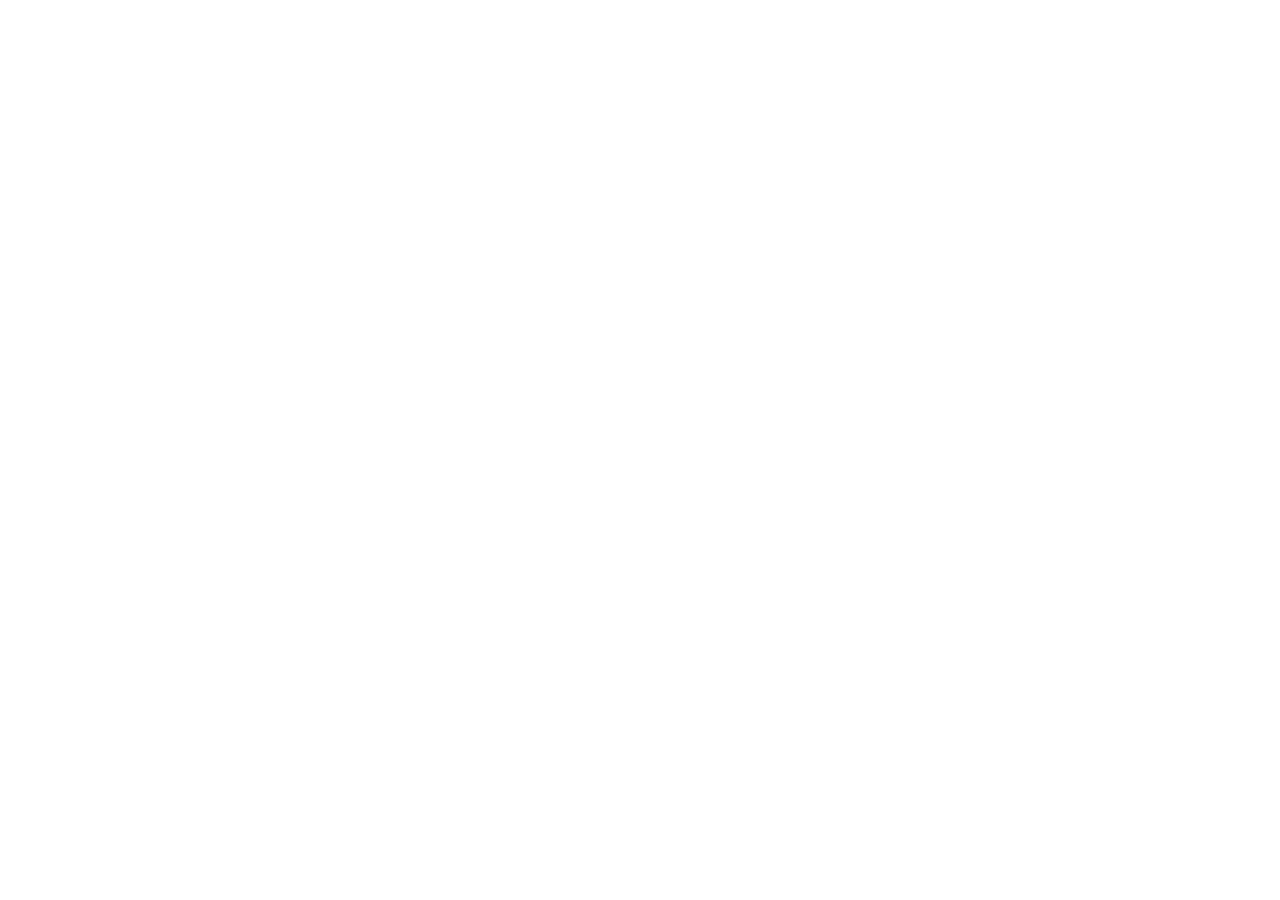
==== index.html @ 07f260fc "Feat: Estructura DOCTYPE del Index.html lista y Modulo 1 Listo" ====
<!doctype html>
<html lang="es">
  <head>
    <meta charset="UTF-8" />
    <meta name="viewport" content="width=device-width, initial-scale=1.0" />
    <title>Cafetería Artesanal El Buen Sabor - Café de Especialidad</title>
  </head>
  <body></body>
</html>
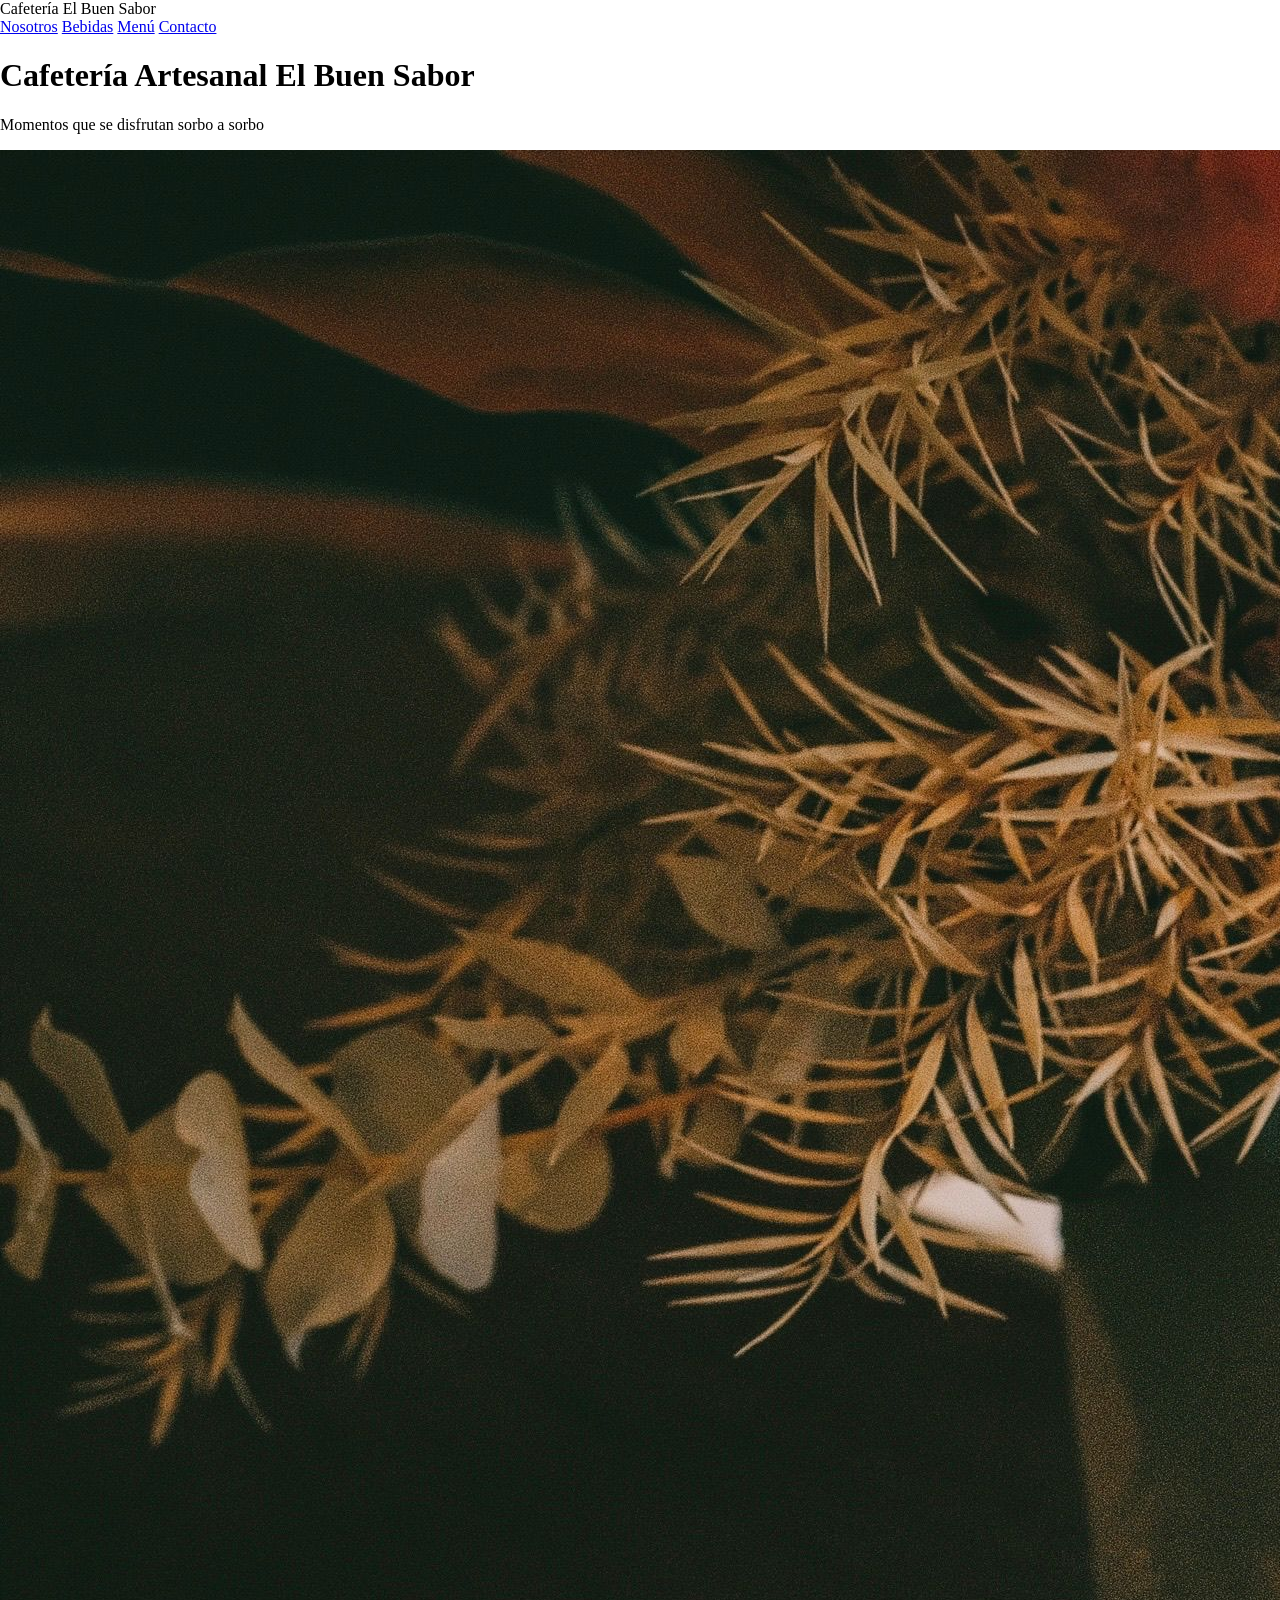
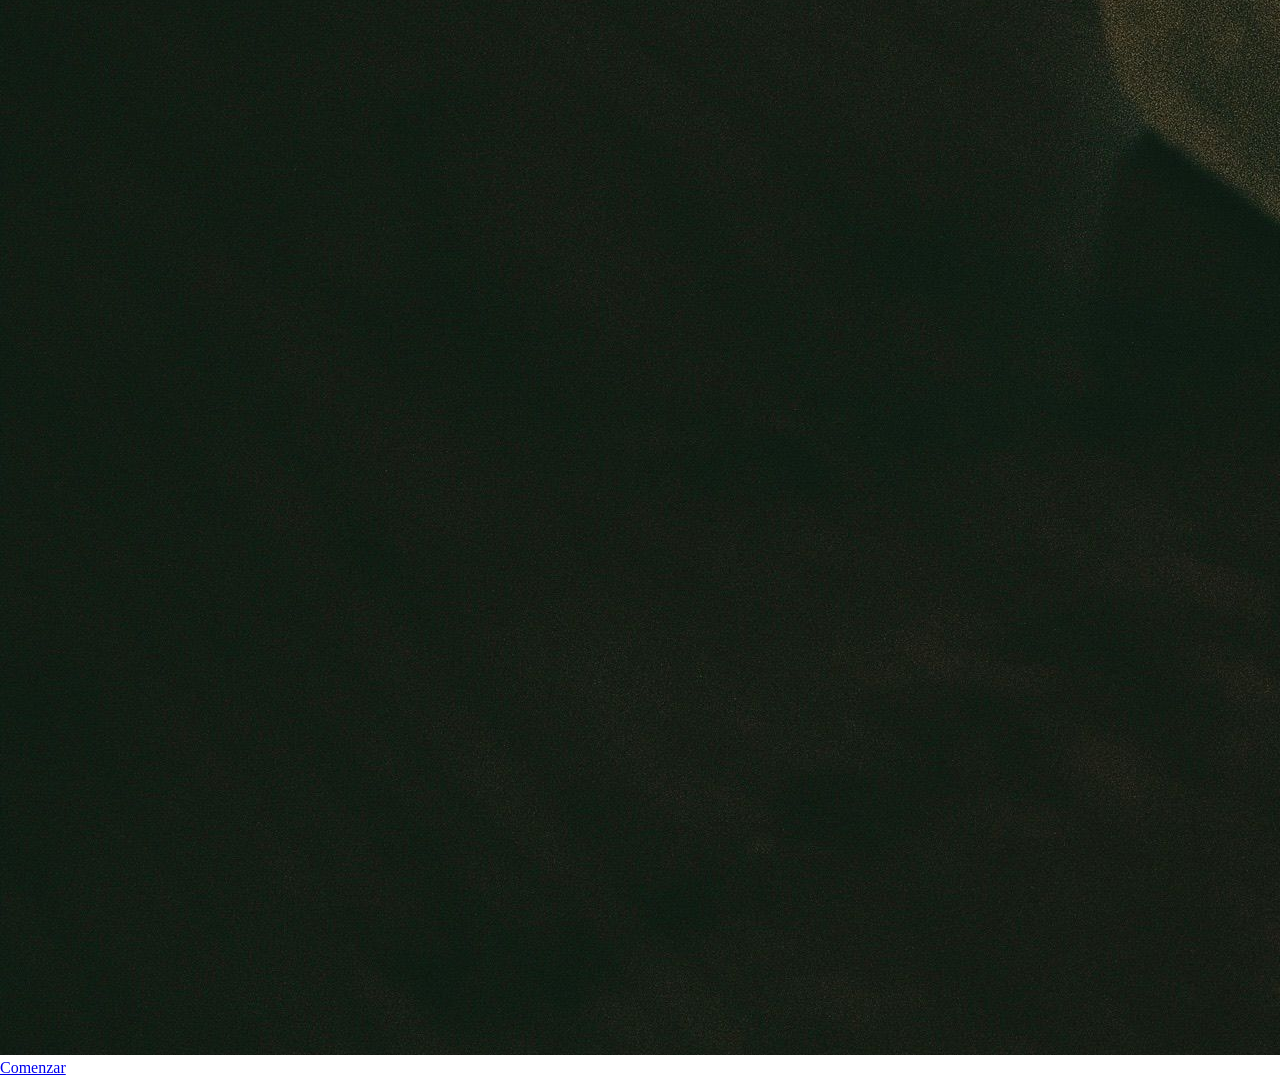
==== commit ef6e5321: "Feat: Header listo dentro del Index" ====
--- a/index.html
+++ b/index.html
@@ -4,6 +4,43 @@
     <meta charset="UTF-8" />
     <meta name="viewport" content="width=device-width, initial-scale=1.0" />
     <title>Cafetería Artesanal El Buen Sabor - Café de Especialidad</title>
+    <link rel="stylesheet" href="estilos.css" />
   </head>
-  <body></body>
+  <body>
+    <!-- Modulo-1-Header-Jonard-->
+
+    <header class="header-hero">
+      <nav class="barra-navegacion">
+        <span class="logo-texto">Cafetería El Buen Sabor</span>
+        <div class="menu-enlaces">
+          <a href="#nosotros">Nosotros</a>
+          <a href="#bebidas">Bebidas</a>
+          <a href="#menu">Menú</a>
+          <a href="#contacto">Contacto</a>
+        </div>
+      </nav>
+      <div class="contenido-banner">
+        <h1>Cafetería Artesanal El Buen Sabor</h1>
+        <p class="eslogan-banner">Momentos que se disfrutan sorbo a sorbo</p>
+        <div class="contenedor-imagen-hero">
+          <img
+            src="img/banner.jpg"
+            class="imagen-banner"
+            alt="Imagen del banner de la cafetería"
+          />
+        </div>
+        <div class="contenedor-cta">
+          <a href="#nosotros" class="boton-comenzar">Comenzar</a>
+        </div>
+      </div>
+    </header>
+
+    <main>
+      <!--Modulo-5-Nosotros-Omar-->
+      <!-- Modulo-2-Bebidas-Geordany-->
+      <!--Modulo-3-Nosotros-Omar-->
+    </main>
+
+    <!--Modulo-4-Fotter-Tibo-->
+  </body>
 </html>
--- a/estilos.css
+++ b/estilos.css
@@ -0,0 +1,36 @@
+/* ==========================================================
+   ESTILOS GENERALES: Cafetería Artesanal El Buen Sabor
+   Orden: igual que en index.html (de arriba hacia abajo)
+   ========================================================== */
+
+/* ==========================================================
+   0. GLOBAL
+   Reglas que afectan a toda la página
+   ========================================================== */
+body {
+  margin: 0;
+}
+
+html {
+  scroll-behavior: smooth;
+}
+
+/* ==========================================================
+   1. HEADER Y BANNER (Módulo 1 - Jonard)
+   ========================================================== */
+
+/* ==========================================================
+   2. SOBRE NOSOTROS (Módulo 5 - Omar)
+   ========================================================== */
+
+/* ==========================================================
+   3. BEBIDAS DESTACADAS (Módulo 2 - Geordany)
+   ========================================================== */
+
+/* ==========================================================
+   4. MENÚ Y PRECIOS (Módulo 3 - Orlando)
+   ========================================================== */
+
+/* ==========================================================
+   5. FOOTER Y CONTACTO (Módulo 4 - Tibo)
+   ========================================================== */
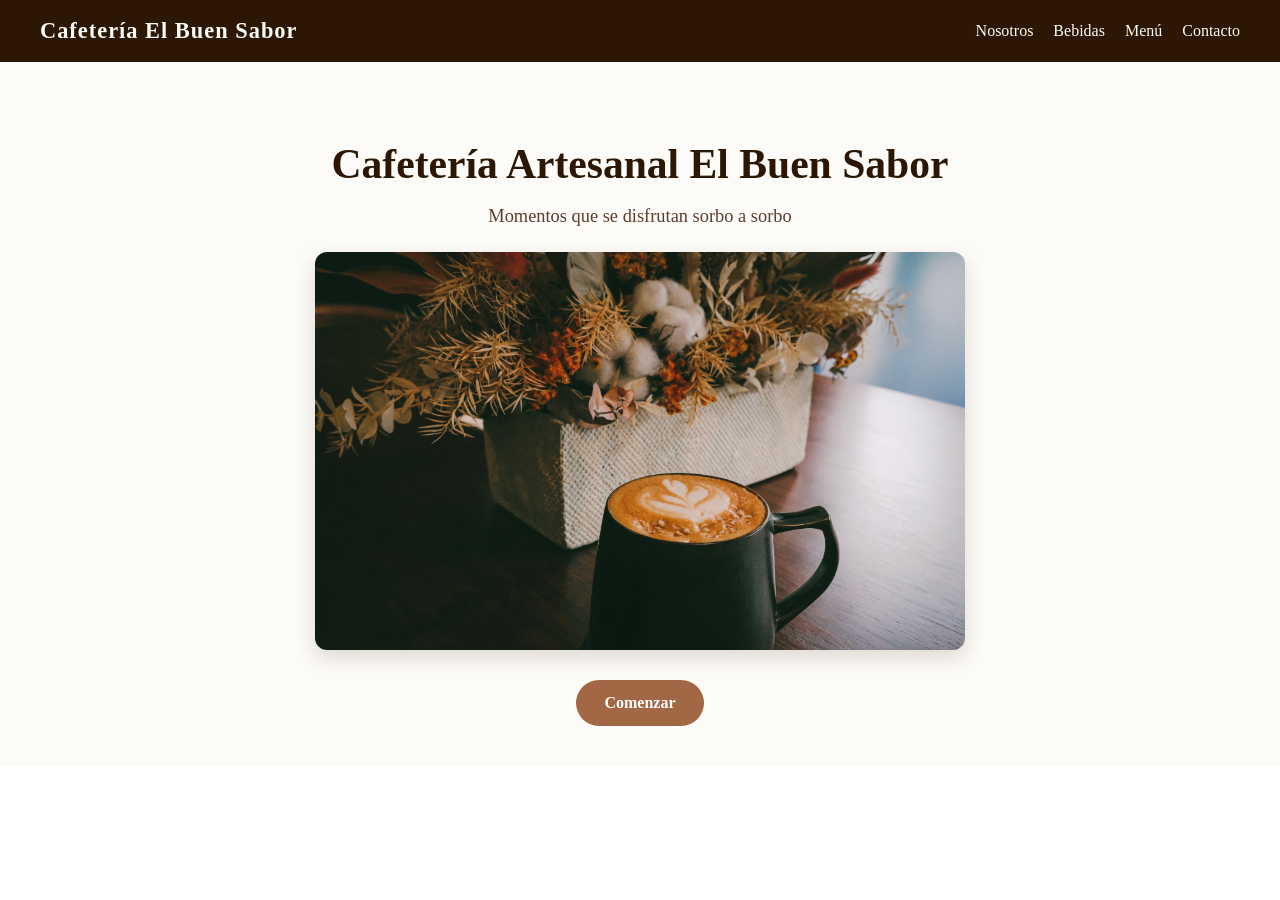
==== commit d749fea8: "Feat: header.css agregado a los estilo.css" ====
--- a/index.html
+++ b/index.html
@@ -38,7 +38,7 @@
     <main>
       <!--Modulo-5-Nosotros-Omar-->
       <!-- Modulo-2-Bebidas-Geordany-->
-      <!--Modulo-3-Nosotros-Omar-->
+      <!--Modulo-3-Menu-Orlando-->
     </main>
 
     <!--Modulo-4-Fotter-Tibo-->
--- a/estilos.css
+++ b/estilos.css
@@ -15,9 +15,103 @@
   scroll-behavior: smooth;
 }
 
+@media (prefers-reduced-motion: reduce) {
+  html {
+    scroll-behavior: auto;
+  }
+}
+
 /* ==========================================================
    1. HEADER Y BANNER (Módulo 1 - Jonard)
    ========================================================== */
+
+/* --- Barra de navegación --- */
+.barra-navegacion {
+  background-color: #2b1704;
+  display: flex;
+  justify-content: space-between;
+  align-items: center;
+  padding: 18px 40px;
+  flex-wrap: wrap;
+  gap: 10px;
+}
+
+.logo-texto {
+  color: #fdfbf7;
+  font-size: 1.4rem;
+  font-weight: bold;
+  letter-spacing: 1px;
+}
+
+.menu-enlaces {
+  display: flex;
+  flex-wrap: wrap;
+  gap: 10px 20px;
+}
+
+.menu-enlaces a {
+  color: #fdfbf7;
+  text-decoration: none;
+  font-size: 1rem;
+  transition: color 0.3s ease;
+}
+
+.menu-enlaces a:hover {
+  color: #a26744;
+}
+
+/* --- Banner principal --- */
+.contenido-banner {
+  background-color: #fdfbf7;
+  text-align: center;
+  padding: 50px 20px 40px 20px;
+}
+
+.contenido-banner h1 {
+  color: #2b1704;
+  font-family: Georgia, "Times New Roman", serif;
+  font-size: clamp(1.8rem, 6vw, 2.6rem);
+  margin-bottom: 15px;
+}
+
+.eslogan-banner {
+  color: #5c3d2e;
+  font-size: 1.15rem;
+  margin-bottom: 25px;
+}
+
+.contenedor-imagen-hero {
+  max-width: 650px;
+  margin: 0 auto 30px auto;
+}
+
+.imagen-banner {
+  width: 100%;
+  height: auto;
+  display: block;
+  border-radius: 12px;
+  box-shadow: 0 8px 20px rgba(43, 23, 4, 0.15);
+}
+
+/* --- Botón --- */
+.contenedor-cta {
+  text-align: center;
+}
+
+.boton-comenzar {
+  display: inline-block;
+  background-color: #a26744;
+  color: #ffffff;
+  text-decoration: none;
+  padding: 14px 28px;
+  border-radius: 25px;
+  font-weight: bold;
+  transition: background-color 0.3s ease;
+}
+
+.boton-comenzar:hover {
+  background-color: #7a4b2e;
+}
 
 /* ==========================================================
    2. SOBRE NOSOTROS (Módulo 5 - Omar)
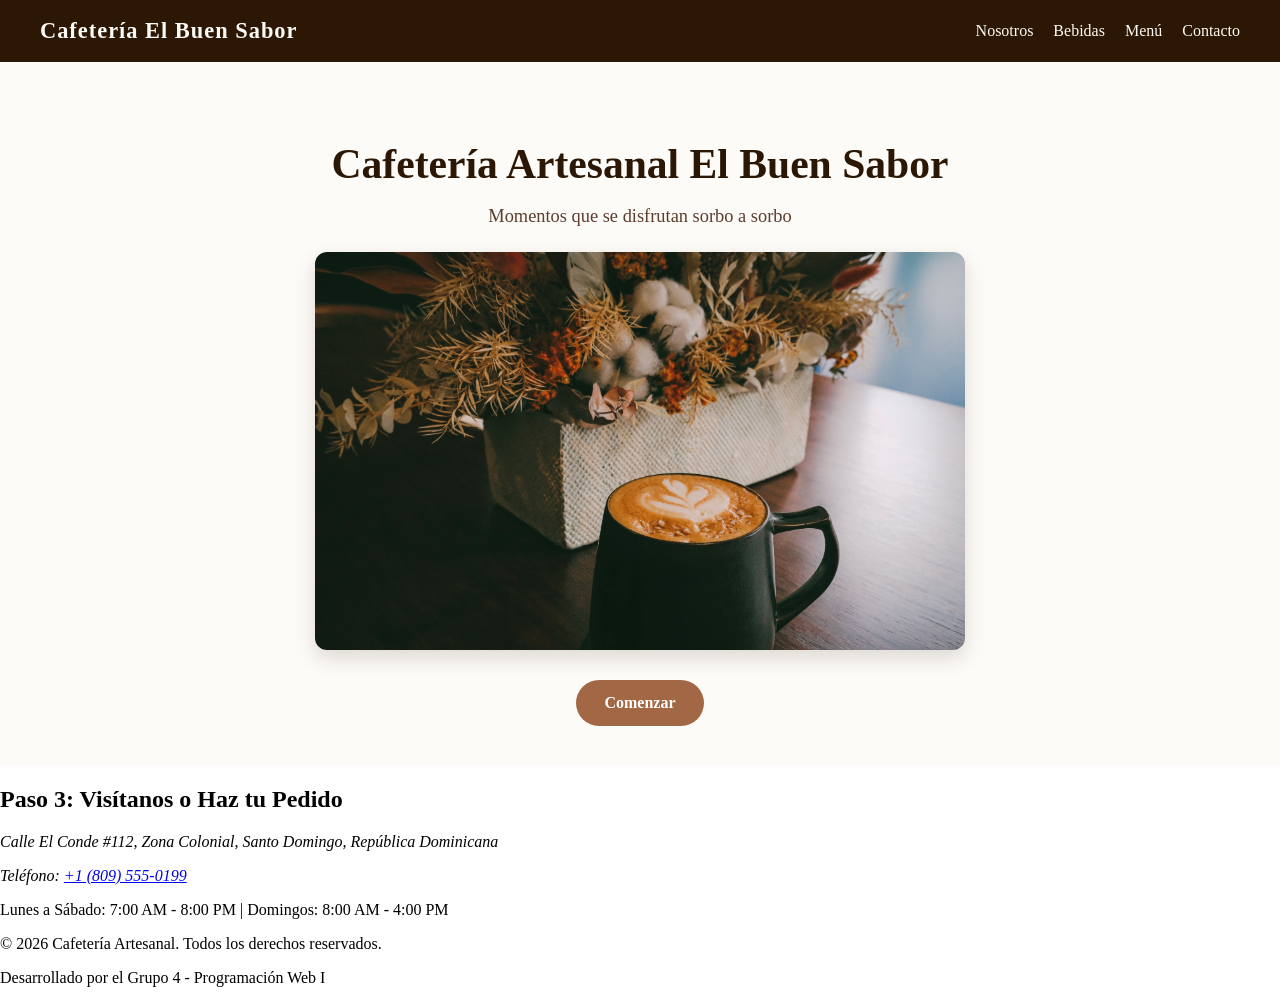
==== commit 4552ca29: "Feat:HTML Modulo 4 - Fotter listo" ====
--- a/index.html
+++ b/index.html
@@ -42,5 +42,25 @@
     </main>
 
     <!--Modulo-4-Fotter-Tibo-->
+
+    <footer id="contacto">
+      <h2>Paso 3: Visítanos o Haz tu Pedido</h2>
+      <address>
+        <p>
+          Calle El Conde #112, Zona Colonial, Santo Domingo, República
+          Dominicana
+        </p>
+        <p>Teléfono: <a href="tel:+18095550199">+1 (809) 555-0199</a></p>
+      </address>
+      <p class="suave">
+        Lunes a Sábado: 7:00 AM - 8:00 PM | Domingos: 8:00 AM - 4:00 PM
+      </p>
+      <div class="creditos">
+        <p class="suave">
+          © 2026 Cafetería Artesanal. Todos los derechos reservados.
+        </p>
+        <p class="suave">Desarrollado por el Grupo 4 - Programación Web I</p>
+      </div>
+    </footer>
   </body>
 </html>
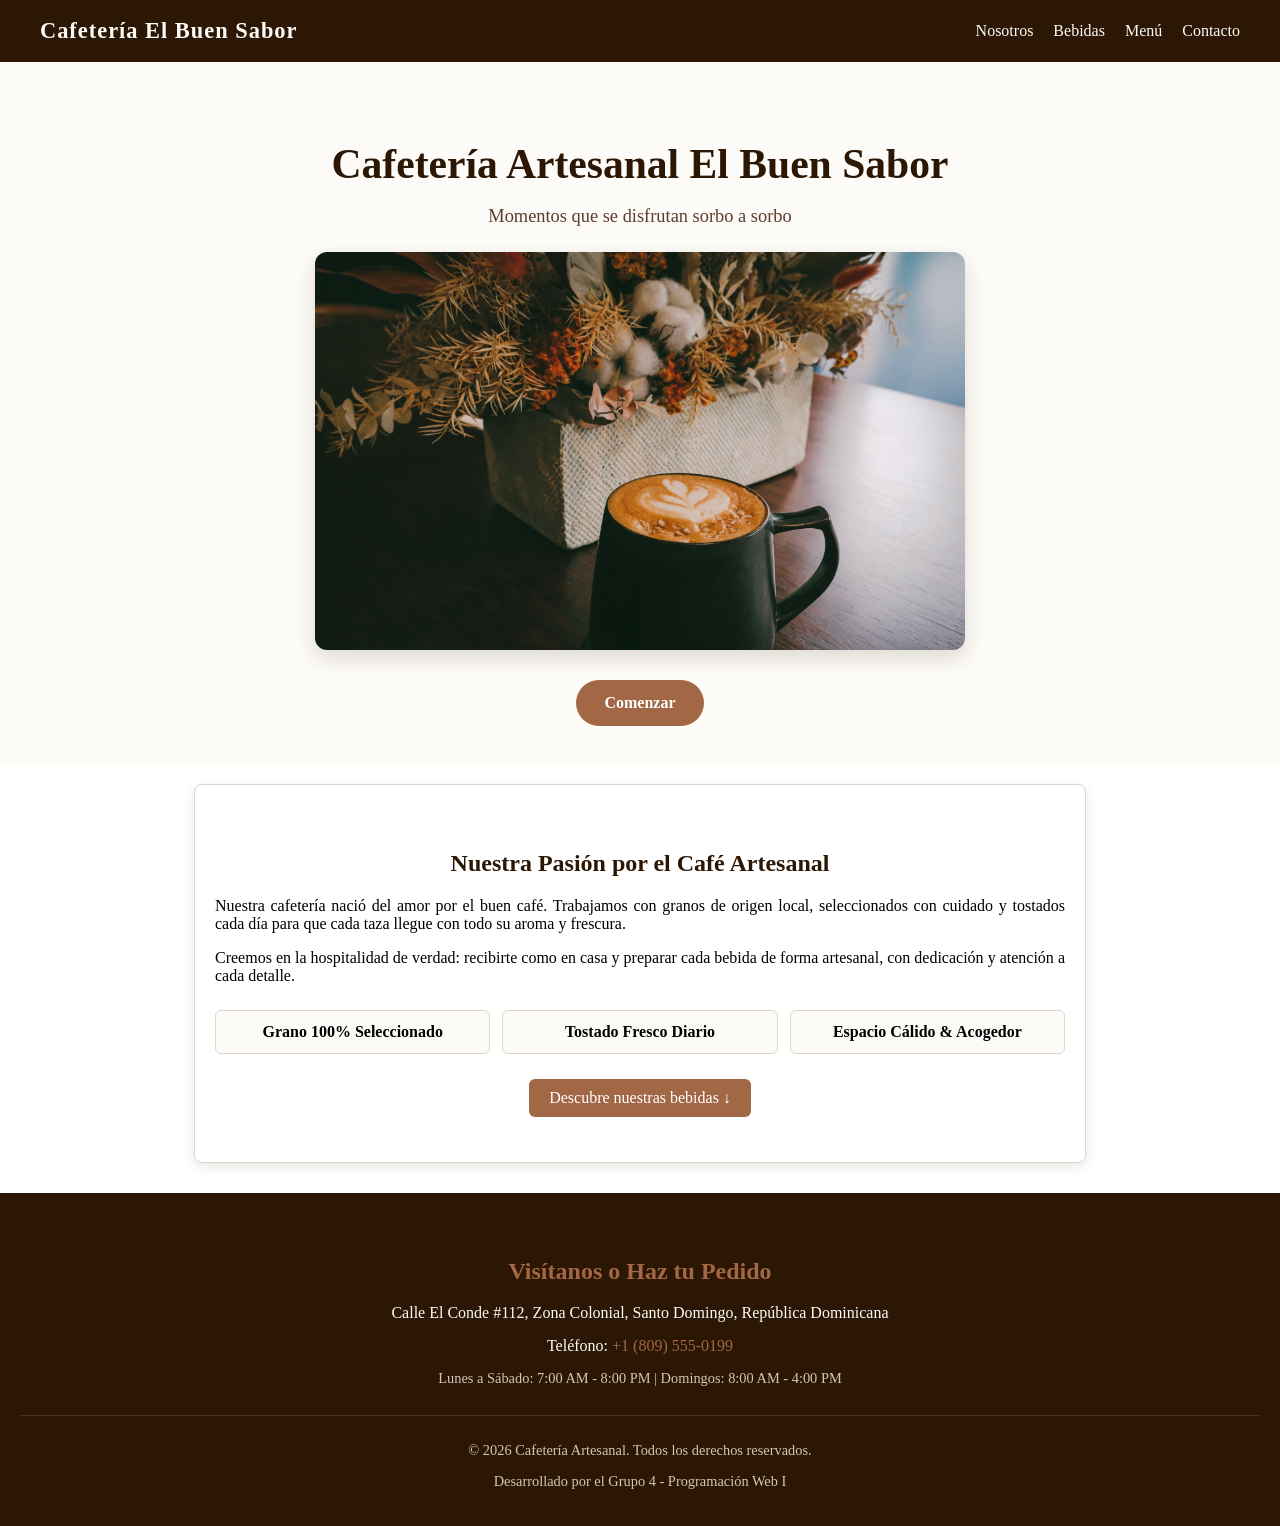
==== commit de1fbc3b: "Feat: Modulo 5 organizado y corregido en el index y estilos" ====
--- a/index.html
+++ b/index.html
@@ -34,17 +34,43 @@
         </div>
       </div>
     </header>
-
+    <br />
     <main>
       <!--Modulo-5-Nosotros-Omar-->
+
+      <section id="nosotros" class="nosotros">
+        <h2>Nuestra Pasión por el Café Artesanal</h2>
+
+        <p>
+          Nuestra cafetería nació del amor por el buen café. Trabajamos con
+          granos de origen local, seleccionados con cuidado y tostados cada día
+          para que cada taza llegue con todo su aroma y frescura.
+        </p>
+
+        <p>
+          Creemos en la hospitalidad de verdad: recibirte como en casa y
+          preparar cada bebida de forma artesanal, con dedicación y atención a
+          cada detalle.
+        </p>
+
+        <ul class="sellos">
+          <li class="sello">Grano 100% Seleccionado</li>
+          <li class="sello">Tostado Fresco Diario</li>
+          <li class="sello">Espacio Cálido &amp; Acogedor</li>
+        </ul>
+
+        <a class="boton-bebidas" href="#bebidas">Descubre nuestras bebidas ↓</a>
+      </section>
+
       <!-- Modulo-2-Bebidas-Geordany-->
+
       <!--Modulo-3-Menu-Orlando-->
     </main>
 
     <!--Modulo-4-Fotter-Tibo-->
 
     <footer id="contacto">
-      <h2>Paso 3: Visítanos o Haz tu Pedido</h2>
+      <h2>Visítanos o Haz tu Pedido</h2>
       <address>
         <p>
           Calle El Conde #112, Zona Colonial, Santo Domingo, República
--- a/estilos.css
+++ b/estilos.css
@@ -117,6 +117,63 @@
    2. SOBRE NOSOTROS (Módulo 5 - Omar)
    ========================================================== */
 
+.nosotros {
+  background-color: #ffffff;
+  padding: 45px 20px;
+  max-width: 850px;
+  margin: 0 auto 30px auto;
+  border-radius: 8px;
+  border: 1px solid #e0d5c9;
+  box-shadow: 0 4px 12px rgba(43, 23, 4, 0.1);
+}
+
+.nosotros h2 {
+  text-align: center;
+  color: #2b1704;
+  font-family: Georgia, "Times New Roman", serif;
+  margin-bottom: 20px;
+  text-align: center;
+}
+
+.nosotros p {
+  margin-bottom: 15px;
+  text-align: justify;
+}
+
+.nosotros .sellos {
+  display: flex;
+  flex-wrap: wrap;
+  gap: 12px;
+  margin: 25px 0;
+  padding: 0;
+  list-style: none;
+}
+
+.nosotros .sello {
+  flex: 1 1 200px;
+  background-color: #fdfbf7;
+  border: 1px solid #e0d5c9;
+  padding: 12px;
+  border-radius: 6px;
+  text-align: center;
+  font-weight: 600;
+}
+
+.nosotros .boton-bebidas {
+  display: block;
+  width: fit-content;
+  margin: 0 auto;
+  background-color: #a26744;
+  color: #ffffff;
+  text-decoration: none;
+  padding: 10px 20px;
+  border-radius: 6px;
+}
+
+.nosotros .boton-bebidas:hover {
+  background-color: #7a4b2e;
+}
+
 /* ==========================================================
    3. BEBIDAS DESTACADAS (Módulo 2 - Geordany)
    ========================================================== */
@@ -128,3 +185,40 @@
 /* ==========================================================
    5. FOOTER Y CONTACTO (Módulo 4 - Tibo)
    ========================================================== */
+
+footer {
+  background-color: #2b1704;
+  color: #fdfbf7;
+  text-align: center;
+  padding: 45px 20px 25px 20px;
+}
+footer h2 {
+  color: #a26744;
+  margin-bottom: 15px;
+}
+
+footer address {
+  font-style: normal;
+}
+
+footer p {
+  margin: 8px 0;
+  line-height: 1.6;
+}
+footer .suave {
+  font-size: 0.9rem;
+  color: #d7c4b7;
+}
+footer a {
+  color: #a26744;
+  text-decoration: none;
+  transition: color 0.3s ease;
+}
+footer a:hover {
+  color: #ffffff;
+}
+footer .creditos {
+  margin-top: 25px;
+  border-top: 1px solid #4a3324;
+  padding-top: 15px;
+}
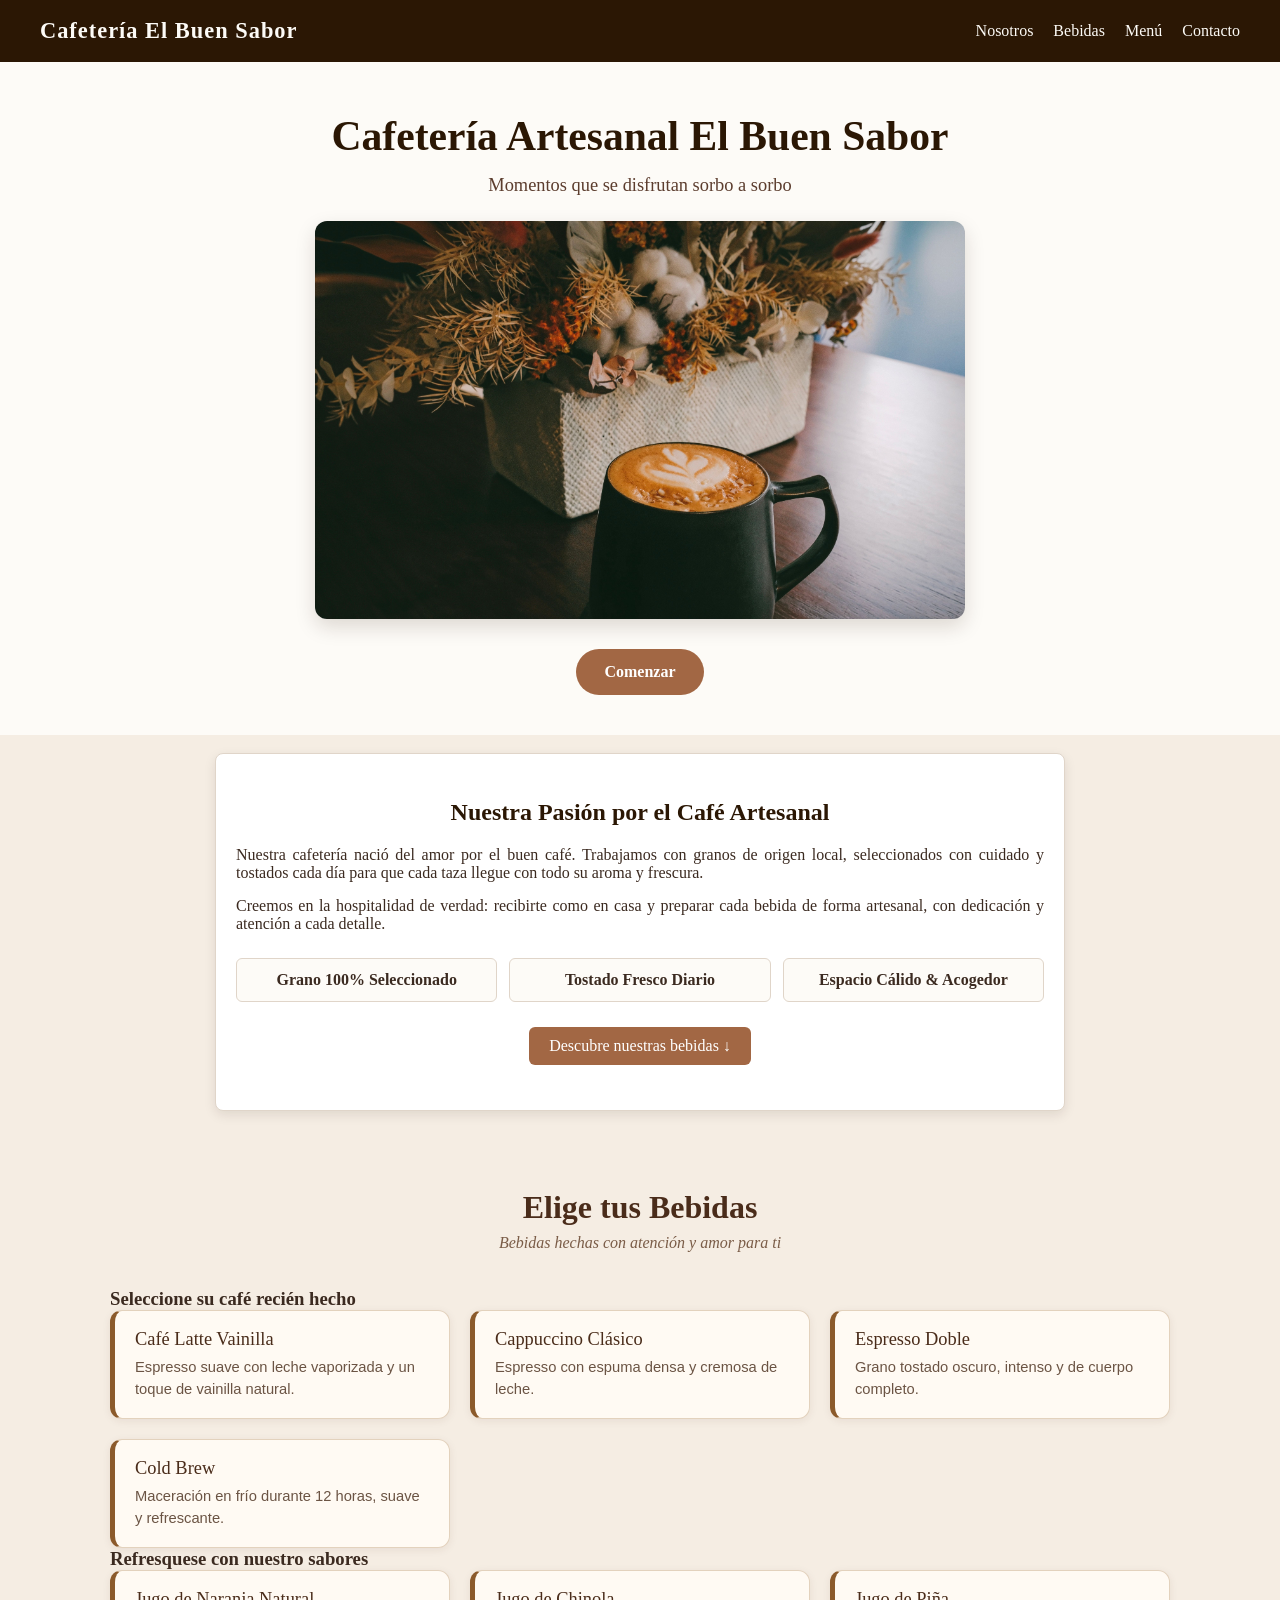
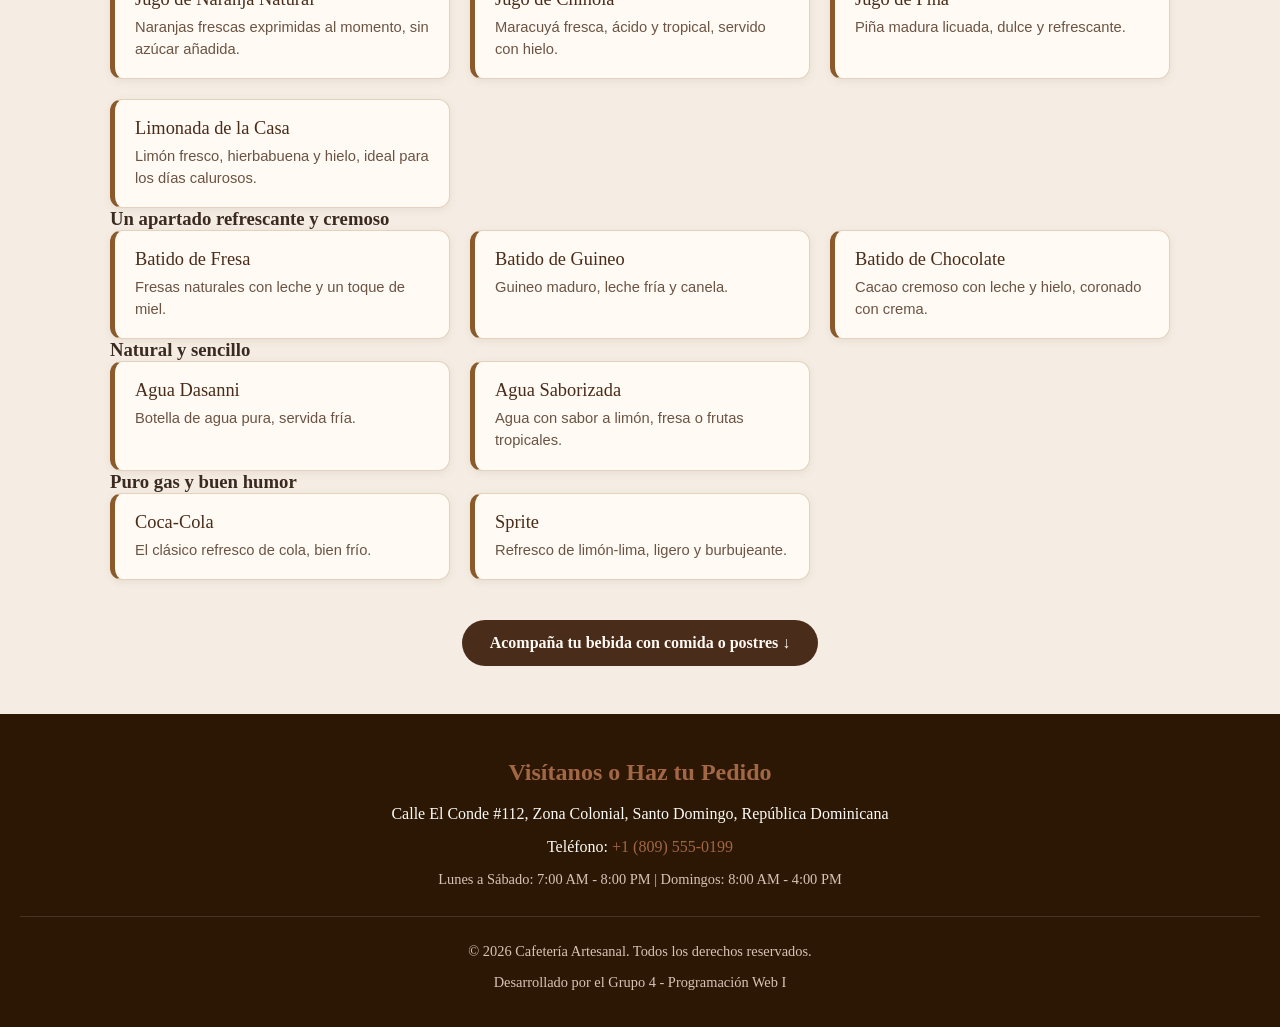
==== commit 005e0b09: "Feat: Modulo 2 Bebidas listo" ====
--- a/index.html
+++ b/index.html
@@ -64,6 +64,123 @@
 
       <!-- Modulo-2-Bebidas-Geordany-->
 
+      <section id="bebidas" class="bebidas">
+        <h2>Elige tus Bebidas</h2>
+        <p>Bebidas hechas con atención y amor para ti</p>
+
+        <h3>Seleccione su café recién hecho</h3>
+        <ul class="lista-bebidas">
+          <li>
+            <span class="nombre">Café Latte Vainilla</span>
+            <span class="descripcion"
+              >Espresso suave con leche vaporizada y un toque de vainilla
+              natural.</span
+            >
+          </li>
+          <li>
+            <span class="nombre">Cappuccino Clásico</span>
+            <span class="descripcion"
+              >Espresso con espuma densa y cremosa de leche.</span
+            >
+          </li>
+          <li>
+            <span class="nombre">Espresso Doble</span>
+            <span class="descripcion"
+              >Grano tostado oscuro, intenso y de cuerpo completo.</span
+            >
+          </li>
+          <li>
+            <span class="nombre">Cold Brew</span>
+            <span class="descripcion"
+              >Maceración en frío durante 12 horas, suave y refrescante.</span
+            >
+          </li>
+        </ul>
+
+        <h3>Refresquese con nuestro sabores</h3>
+        <ul class="lista-bebidas">
+          <li>
+            <span class="nombre">Jugo de Naranja Natural</span>
+            <span class="descripcion"
+              >Naranjas frescas exprimidas al momento, sin azúcar añadida.</span
+            >
+          </li>
+          <li>
+            <span class="nombre">Jugo de Chinola</span>
+            <span class="descripcion"
+              >Maracuyá fresca, ácido y tropical, servido con hielo.</span
+            >
+          </li>
+          <li>
+            <span class="nombre">Jugo de Piña</span>
+            <span class="descripcion"
+              >Piña madura licuada, dulce y refrescante.</span
+            >
+          </li>
+          <li>
+            <span class="nombre">Limonada de la Casa</span>
+            <span class="descripcion"
+              >Limón fresco, hierbabuena y hielo, ideal para los días
+              calurosos.</span
+            >
+          </li>
+        </ul>
+
+        <h3>Un apartado refrescante y cremoso</h3>
+        <ul class="lista-bebidas">
+          <li>
+            <span class="nombre">Batido de Fresa</span>
+            <span class="descripcion"
+              >Fresas naturales con leche y un toque de miel.</span
+            >
+          </li>
+          <li>
+            <span class="nombre">Batido de Guineo</span>
+            <span class="descripcion">Guineo maduro, leche fría y canela.</span>
+          </li>
+          <li>
+            <span class="nombre">Batido de Chocolate</span>
+            <span class="descripcion"
+              >Cacao cremoso con leche y hielo, coronado con crema.</span
+            >
+          </li>
+        </ul>
+
+        <h3>Natural y sencillo</h3>
+        <ul class="lista-bebidas">
+          <li>
+            <span class="nombre">Agua Dasanni</span>
+            <span class="descripcion">Botella de agua pura, servida fría.</span>
+          </li>
+          <li>
+            <span class="nombre">Agua Saborizada</span>
+            <span class="descripcion"
+              >Agua con sabor a limón, fresa o frutas tropicales.</span
+            >
+          </li>
+        </ul>
+
+        <h3>Puro gas y buen humor</h3>
+        <ul class="lista-bebidas">
+          <li>
+            <span class="nombre">Coca-Cola</span>
+            <span class="descripcion"
+              >El clásico refresco de cola, bien frío.</span
+            >
+          </li>
+          <li>
+            <span class="nombre">Sprite</span>
+            <span class="descripcion"
+              >Refresco de limón-lima, ligero y burbujeante.</span
+            >
+          </li>
+        </ul>
+
+        <div class="enlace-menu">
+          <a href="#menu">Acompaña tu bebida con comida o postres ↓</a>
+        </div>
+      </section>
+
       <!--Modulo-3-Menu-Orlando-->
     </main>
 
--- a/estilos.css
+++ b/estilos.css
@@ -178,6 +178,123 @@
    3. BEBIDAS DESTACADAS (Módulo 2 - Geordany)
    ========================================================== */
 
+* {
+  box-sizing: border-box;
+  margin: 0;
+  padding: 0;
+}
+
+body {
+  font-family: "Georgia", "Times New Roman", serif;
+  background: #f5ede3;
+  color: #3b2a20;
+}
+
+#bebidas {
+  max-width: 1100px;
+  margin: 0 auto;
+  padding: 48px 20px;
+}
+
+#bebidas h2 {
+  font-size: 2rem;
+  color: #4a2c1a;
+  text-align: center;
+  margin-bottom: 8px;
+}
+
+#bebidas > p {
+  text-align: center;
+  color: #7a5c47;
+  font-style: italic;
+  margin-bottom: 36px;
+}
+
+/* Cuadrícula de bebidas */
+#bebidas ul {
+  list-style: none;
+  display: grid;
+  grid-template-columns: repeat(auto-fill, minmax(260px, 1fr));
+  gap: 20px;
+}
+
+#bebidas li {
+  background: #fffaf3;
+  border: 1px solid #e3d2bd;
+  border-left: 5px solid #8b5a2b;
+  border-radius: 12px;
+  padding: 18px 20px;
+  box-shadow: 0 2px 8px rgba(74, 44, 26, 0.08);
+  cursor: pointer;
+  transition:
+    transform 0.2s ease,
+    box-shadow 0.2s ease,
+    border-left-color 0.2s ease;
+}
+
+#bebidas li:hover {
+  transform: translateY(-4px);
+  box-shadow: 0 8px 20px rgba(74, 44, 26, 0.18);
+  border-left-color: #c68b4e;
+}
+
+.nombre {
+  display: block;
+  font-size: 1.15rem;
+  color: #4a2c1a;
+  margin-bottom: 6px;
+}
+
+.descripcion {
+  font-family: "Segoe UI", Arial, sans-serif;
+  font-size: 0.92rem;
+  line-height: 1.5;
+  color: #6b5444;
+}
+
+/* Quita el <br> extra entre nombre y descripción */
+#bebidas li br {
+  display: none;
+}
+
+/* Enlace al paso 2 */
+.enlace-menu {
+  text-align: center;
+  margin-top: 40px;
+}
+
+.enlace-menu a {
+  display: inline-block;
+  padding: 14px 28px;
+  background: #4a2c1a;
+  color: #fffaf3;
+  text-decoration: none;
+  font-weight: bold;
+  border-radius: 999px;
+  transition:
+    background 0.2s ease,
+    transform 0.1s ease;
+}
+
+.enlace-menu a:hover {
+  background: #8b5a2b;
+}
+
+.enlace-menu a:active {
+  transform: scale(0.97);
+}
+
+/* Móvil */
+@media (max-width: 600px) {
+  #bebidas h2 {
+    font-size: 1.6rem;
+  }
+
+  #bebidas ul {
+    grid-template-columns: 1fr;
+  }
+}
+
 /* ==========================================================
    4. MENÚ Y PRECIOS (Módulo 3 - Orlando)
    ========================================================== */
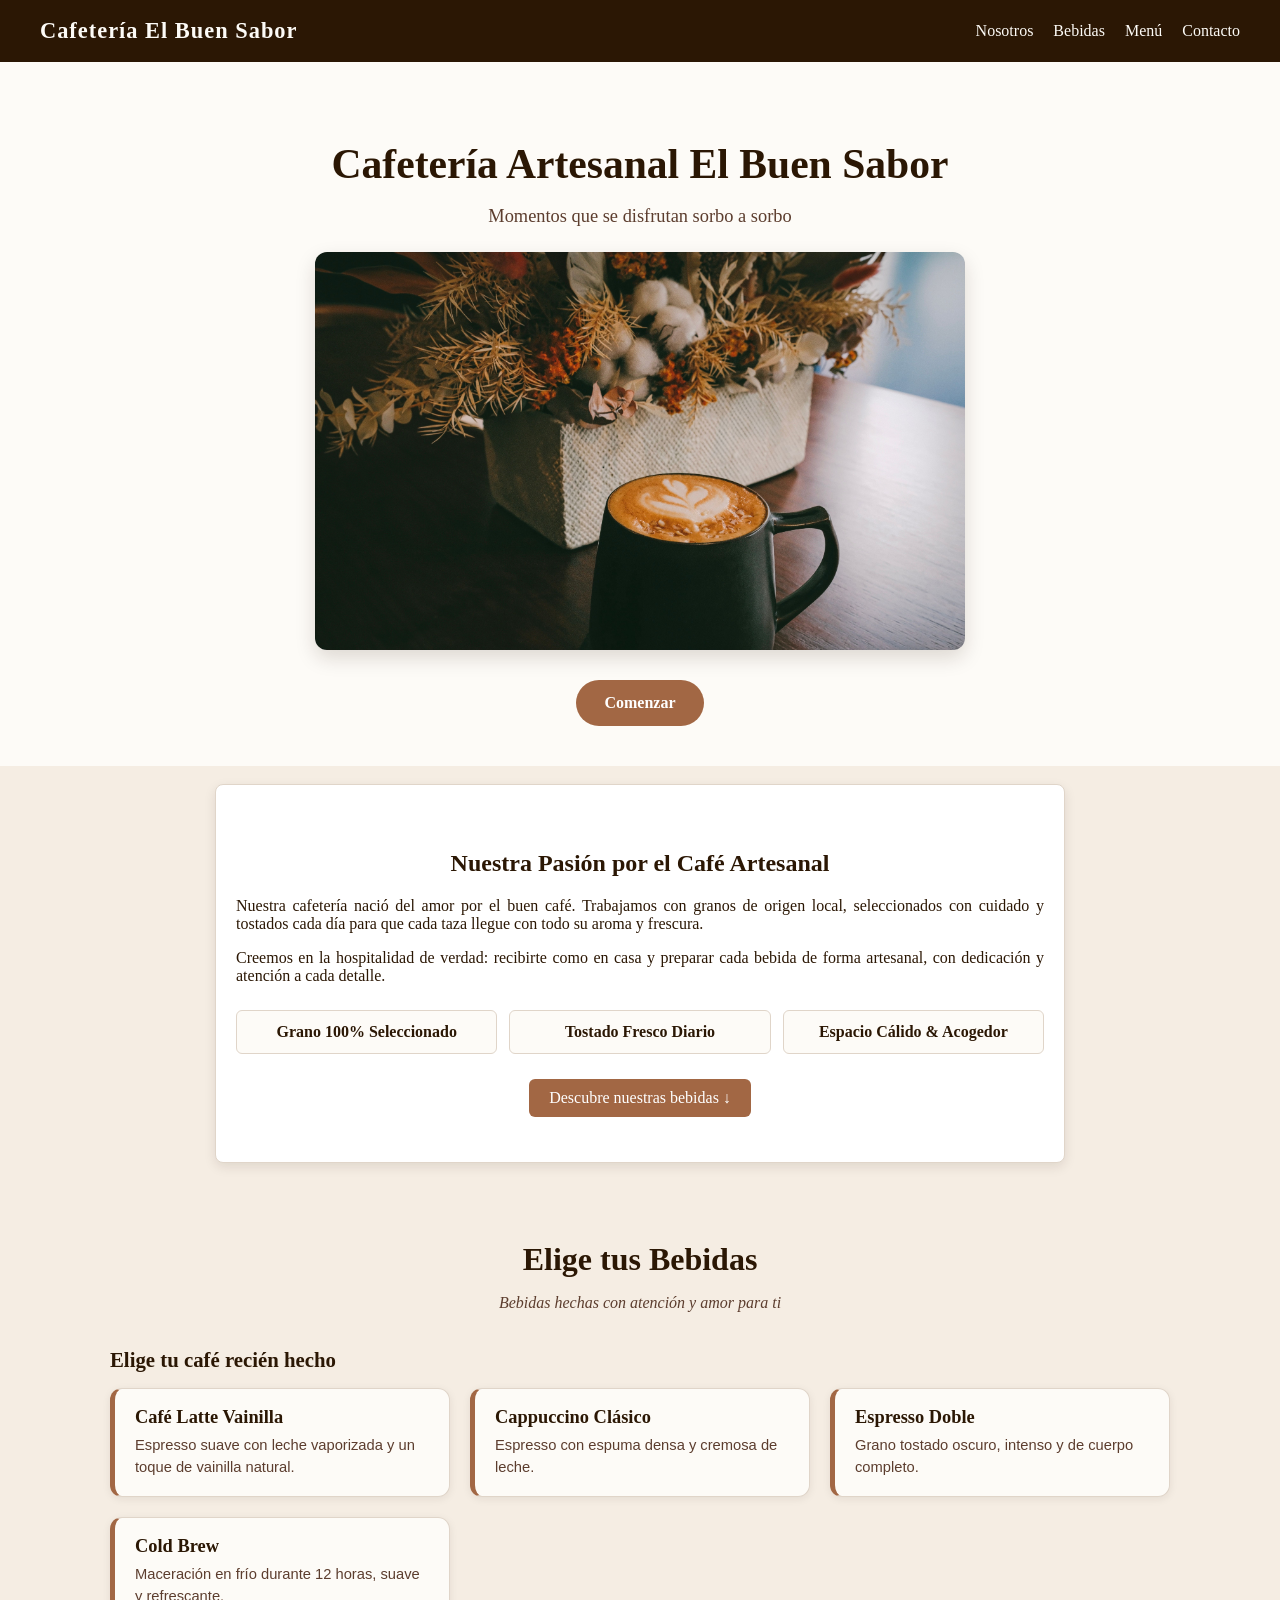
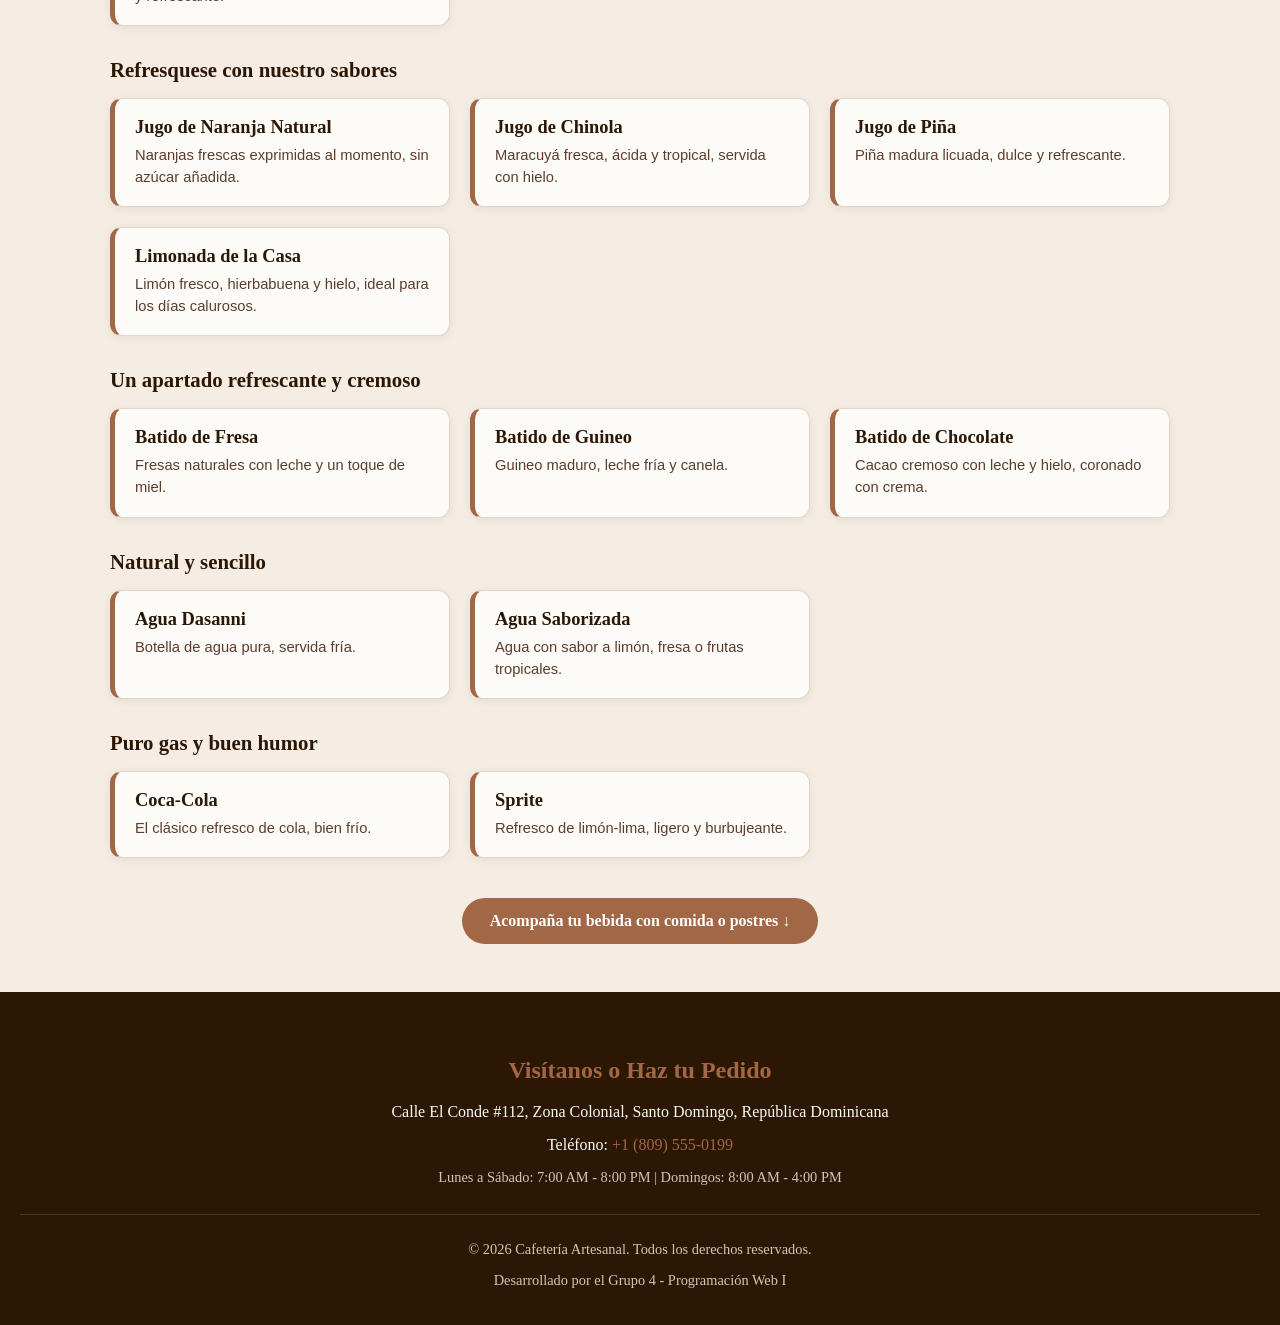
==== commit 710e3d09: "Feat: Modulo 2 actualizado en el index y en los estilos" ====
--- a/index.html
+++ b/index.html
@@ -68,7 +68,7 @@
         <h2>Elige tus Bebidas</h2>
         <p>Bebidas hechas con atención y amor para ti</p>
 
-        <h3>Seleccione su café recién hecho</h3>
+        <h3>Elige tu café recién hecho</h3>
         <ul class="lista-bebidas">
           <li>
             <span class="nombre">Café Latte Vainilla</span>
@@ -107,8 +107,8 @@
           </li>
           <li>
             <span class="nombre">Jugo de Chinola</span>
-            <span class="descripcion"
-              >Maracuyá fresca, ácido y tropical, servido con hielo.</span
+            <span class="descripcion">
+              Maracuyá fresca, ácida y tropical, servida con hielo.</span
             >
           </li>
           <li>
--- a/estilos.css
+++ b/estilos.css
@@ -7,8 +7,17 @@
    0. GLOBAL
    Reglas que afectan a toda la página
    ========================================================== */
+*,
+*::before,
+*::after {
+  box-sizing: border-box;
+}
+
 body {
   margin: 0;
+  font-family: Georgia, "Times New Roman", serif;
+  background-color: #f5ede3;
+  color: #2b1704;
 }
 
 html {
@@ -177,122 +186,101 @@
 /* ==========================================================
    3. BEBIDAS DESTACADAS (Módulo 2 - Geordany)
    ========================================================== */
-
-* {
-  box-sizing: border-box;
-  margin: 0;
-  padding: 0;
-}
-
-body {
-  font-family: "Georgia", "Times New Roman", serif;
-  background: #f5ede3;
-  color: #3b2a20;
-}
-
-#bebidas {
+.bebidas {
   max-width: 1100px;
   margin: 0 auto;
   padding: 48px 20px;
 }
 
-#bebidas h2 {
+.bebidas h2 {
   font-size: 2rem;
-  color: #4a2c1a;
-  text-align: center;
-  margin-bottom: 8px;
-}
-
-#bebidas > p {
-  text-align: center;
-  color: #7a5c47;
+  color: #2b1704;
+  text-align: center;
+  margin: 0 0 8px;
+}
+
+.bebidas > p {
+  text-align: center;
+  color: #5c3d2e;
   font-style: italic;
   margin-bottom: 36px;
 }
 
-/* Cuadrícula de bebidas */
-#bebidas ul {
+.bebidas h3 {
+  color: #2b1704;
+  font-size: 1.3rem;
+  margin: 32px 0 16px;
+}
+
+/* --- Cuadrícula de bebidas --- */
+.lista-bebidas {
   list-style: none;
+  margin: 0;
+  padding: 0;
   display: grid;
   grid-template-columns: repeat(auto-fill, minmax(260px, 1fr));
   gap: 20px;
 }
 
-#bebidas li {
-  background: #fffaf3;
-  border: 1px solid #e3d2bd;
-  border-left: 5px solid #8b5a2b;
+.lista-bebidas li {
+  background-color: #fdfbf7;
+  border: 1px solid #e0d5c9;
+  border-left: 5px solid #a26744;
   border-radius: 12px;
   padding: 18px 20px;
-  box-shadow: 0 2px 8px rgba(74, 44, 26, 0.08);
-  cursor: pointer;
+  box-shadow: 0 2px 8px rgba(43, 23, 4, 0.08);
   transition:
     transform 0.2s ease,
     box-shadow 0.2s ease,
     border-left-color 0.2s ease;
 }
 
-#bebidas li:hover {
+.lista-bebidas li:hover {
   transform: translateY(-4px);
-  box-shadow: 0 8px 20px rgba(74, 44, 26, 0.18);
-  border-left-color: #c68b4e;
-}
-
-.nombre {
+  box-shadow: 0 8px 20px rgba(43, 23, 4, 0.18);
+  border-left-color: #7a4b2e;
+}
+
+.lista-bebidas .nombre {
   display: block;
   font-size: 1.15rem;
-  color: #4a2c1a;
+  font-weight: bold;
+  color: #2b1704;
   margin-bottom: 6px;
 }
 
-.descripcion {
+.lista-bebidas .descripcion {
   font-family: "Segoe UI", Arial, sans-serif;
   font-size: 0.92rem;
   line-height: 1.5;
-  color: #6b5444;
-}
-
-/* Quita el <br> extra entre nombre y descripción */
-#bebidas li br {
-  display: none;
-}
-
-/* Enlace al paso 2 */
-.enlace-menu {
+  color: #5c3d2e;
+}
+
+/* --- Enlace al paso 2 --- */
+.bebidas .enlace-menu {
   text-align: center;
   margin-top: 40px;
 }
 
-.enlace-menu a {
+.bebidas .enlace-menu a {
   display: inline-block;
   padding: 14px 28px;
-  background: #4a2c1a;
-  color: #fffaf3;
+  background-color: #a26744;
+  color: #ffffff;
   text-decoration: none;
   font-weight: bold;
-  border-radius: 999px;
+  border-radius: 25px;
   transition:
-    background 0.2s ease,
+    background-color 0.3s ease,
     transform 0.1s ease;
 }
 
-.enlace-menu a:hover {
-  background: #8b5a2b;
-}
-
-.enlace-menu a:active {
+.bebidas .enlace-menu a:hover {
+  background-color: #7a4b2e;
+}
+
+.bebidas .enlace-menu a:active {
   transform: scale(0.97);
-}
-
-/* Móvil */
-@media (max-width: 600px) {
-  #bebidas h2 {
-    font-size: 1.6rem;
-  }
-
-  #bebidas ul {
-    grid-template-columns: 1fr;
-  }
 }
 
 /* ==========================================================
